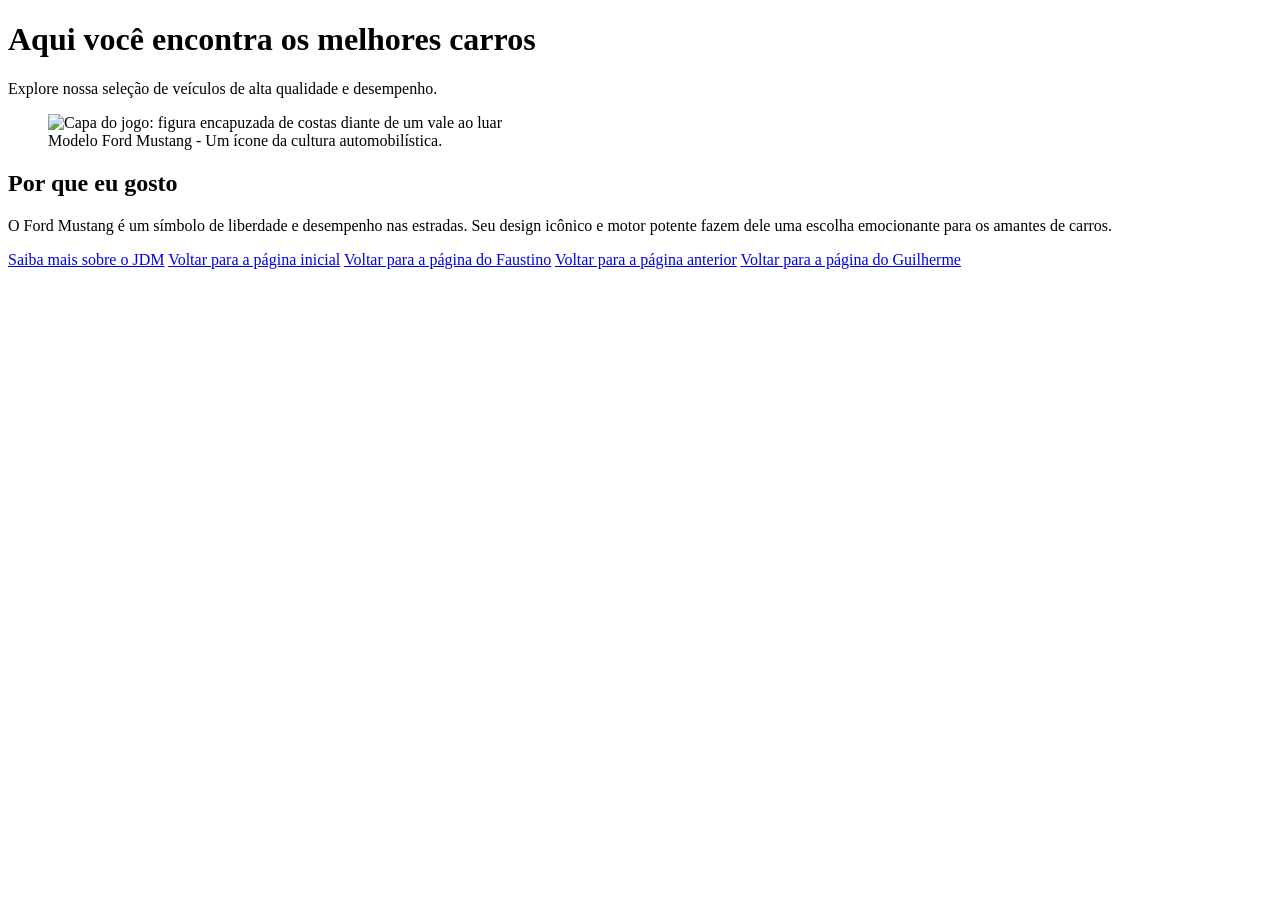
==== card-favorito/capa.html @ fde6e273 "fastino" ====
<!DOCTYPE html>
<html lang="pt-BR">

<head>
    <meta charset="UTF-8">
    <meta name="viewport" content="width=device-width, initial-scale=1.0">
    <meta name="description" content="Card sobre Vale das Sombras, meu jogo favorito.">

    <title>CarZoneAutoPrime</title>
</head>

<body>
    <main>
        <header>
            <h1>Aqui você encontra os melhores carros</h1>
            <p>Explore nossa seleção de veículos de alta qualidade e desempenho.</p>
        </header>
        <figure>
            <img src="img/Ford Mustang 🔥 _ American Muscle & Iconic Style 🇺🇸.jpg"
                alt="Capa do jogo: figura encapuzada de costas diante de um vale ao luar" width="560" height="600">
            <figcaption>Modelo Ford Mustang - Um ícone da cultura automobilística.</figcaption>
        </figure>
        <h2>Por que eu gosto</h2>
        <p>O Ford Mustang é um símbolo de liberdade e desempenho nas estradas. Seu design icônico e motor potente fazem
            dele uma escolha emocionante para os amantes de carros.</p>

        <a href="JDM.html">Saiba mais sobre o JDM</a>
        <a href="capa.html">Voltar para a página inicial</a>
        <a href="faustino.html">Voltar para a página do Faustino</a>
        <a href="davi.html">Voltar para a página anterior</a>
        <a href="guilherme.html">Voltar para a página do Guilherme</a>
</body>
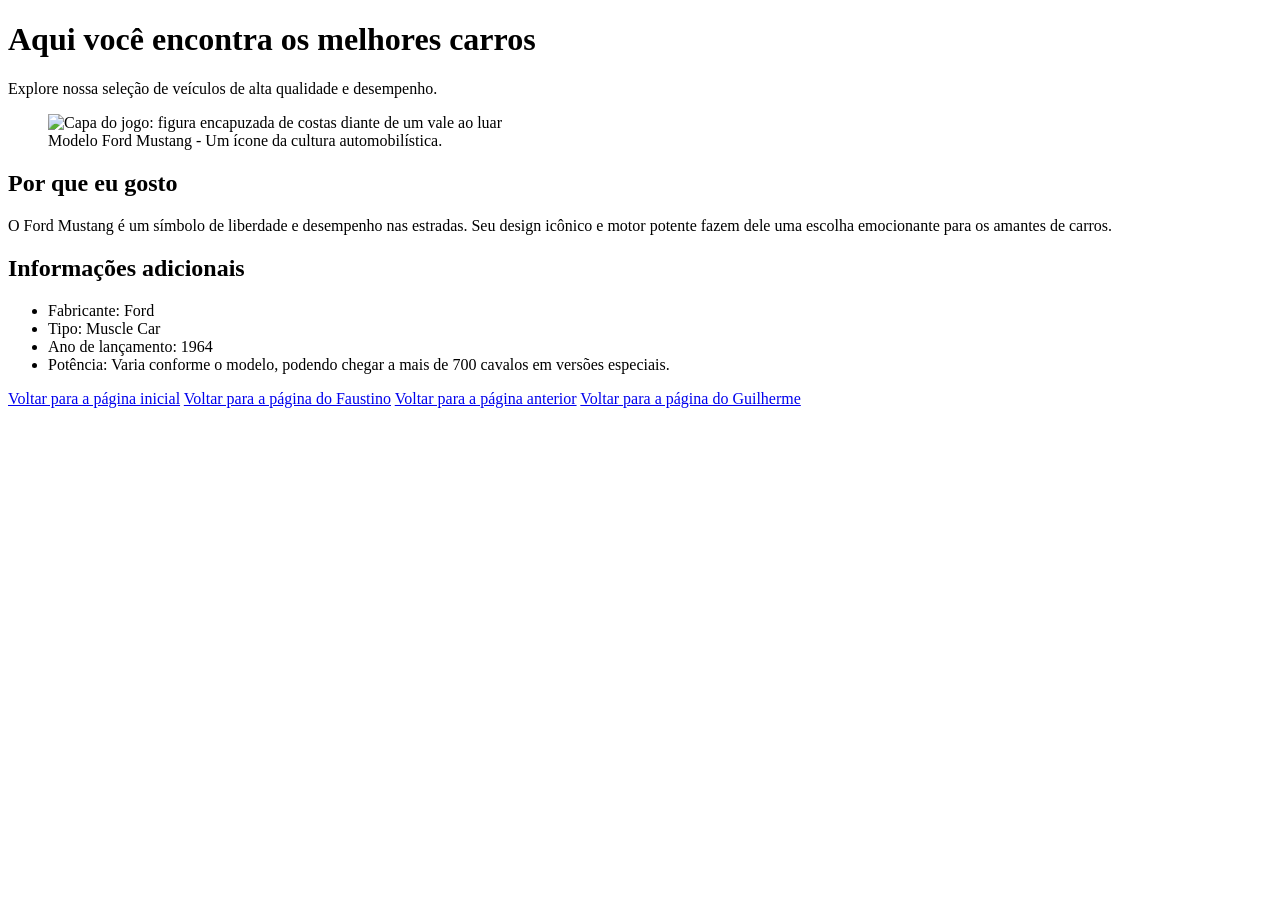
==== commit a774d05d: "Faustino" ====
--- a/card-favorito/capa.html
+++ b/card-favorito/capa.html
@@ -16,7 +16,7 @@
             <p>Explore nossa seleção de veículos de alta qualidade e desempenho.</p>
         </header>
         <figure>
-            <img src="img/Ford Mustang 🔥 _ American Muscle & Iconic Style 🇺🇸.jpg"
+            <img src=""
                 alt="Capa do jogo: figura encapuzada de costas diante de um vale ao luar" width="560" height="600">
             <figcaption>Modelo Ford Mustang - Um ícone da cultura automobilística.</figcaption>
         </figure>
@@ -24,7 +24,13 @@
         <p>O Ford Mustang é um símbolo de liberdade e desempenho nas estradas. Seu design icônico e motor potente fazem
             dele uma escolha emocionante para os amantes de carros.</p>
 
-        <a href="JDM.html">Saiba mais sobre o JDM</a>
+        <h2>Informações adicionais</h2>
+        <ul>
+            <li>Fabricante: Ford</li>
+            <li>Tipo: Muscle Car</li>
+            <li>Ano de lançamento: 1964</li>
+            <li>Potência: Varia conforme o modelo, podendo chegar a mais de 700 cavalos em versões especiais.</li>
+        </ul>
         <a href="capa.html">Voltar para a página inicial</a>
         <a href="faustino.html">Voltar para a página do Faustino</a>
         <a href="davi.html">Voltar para a página anterior</a>
